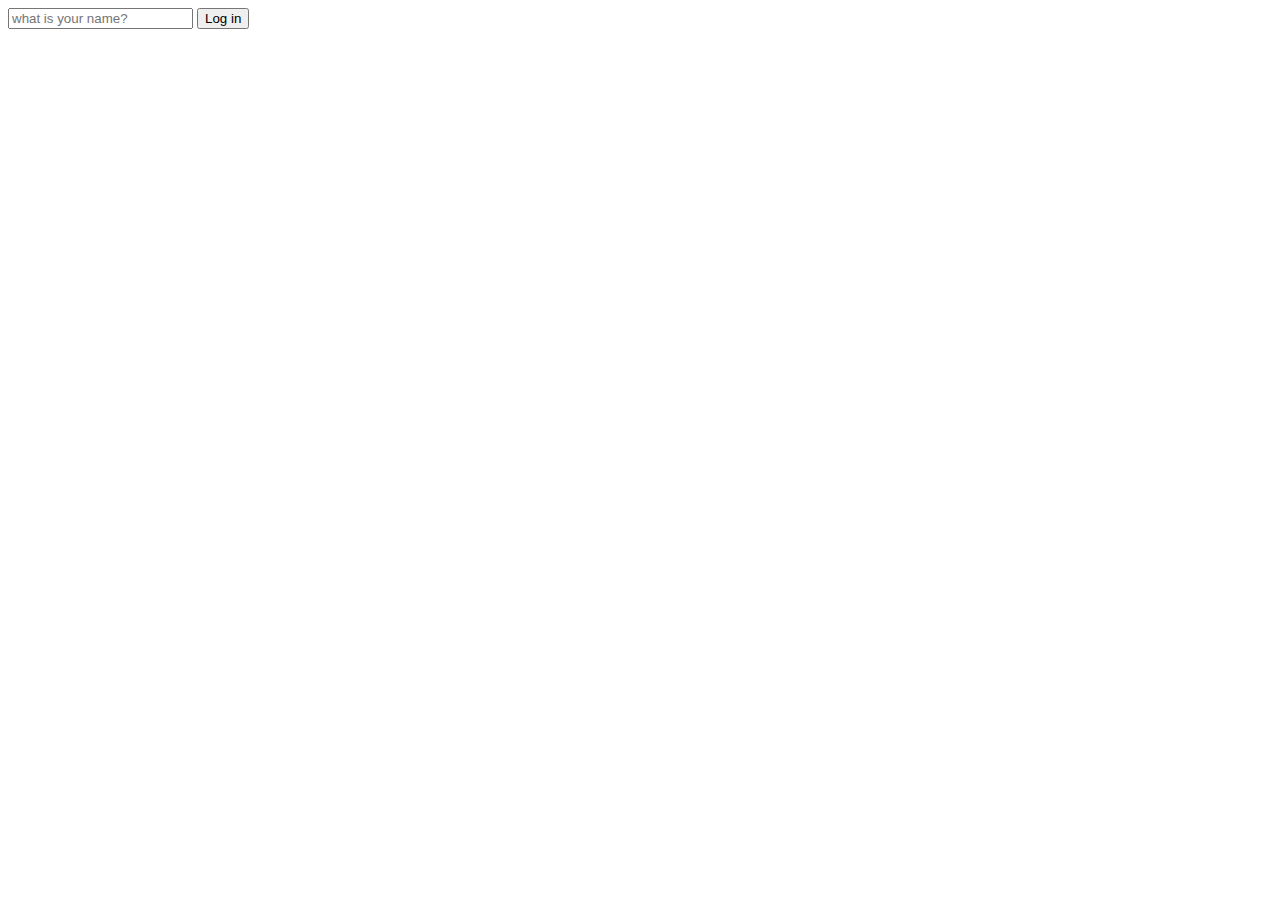
==== #4/index.html @ b5a8d208 "Finished #4.2 Events" ====
<!DOCTYPE html>
<html lang="en">
    <head>
        <meta charset="UTF-8">
        <meta http-equiv="X-UA-Compatible" content="IE=edge">
        <meta name="viewport" content="width-device-width", initial-scale="1.0">
        <link rel="stylesheet" href="style.css">
        <title>#4</title>
    </head>
</html>

<body>
    <form id="login-form">
        <!-- div 대신에 form을 넣으면? html 상에서 자동으로 입력 데이터 체크를 해줌 -->
        <!-- 제출 버튼을 누르면 페이지가 새로고침 되는데, 이는 form을 submit 하기 때문이다 -->
        <!-- 엔터를 누르면 자동으로 submit 되는데 그럼 값 입력 해줄 때 마다 새로고침 해야하나? 어떻게 고치나 -->
        <input 
            required 
            maxlength = "15" 
            type="text" 
            placeholder="what is your name?"
        />
        <button>Log in</button>
    </form>
    
    <script src="app.js"></script>
</body>
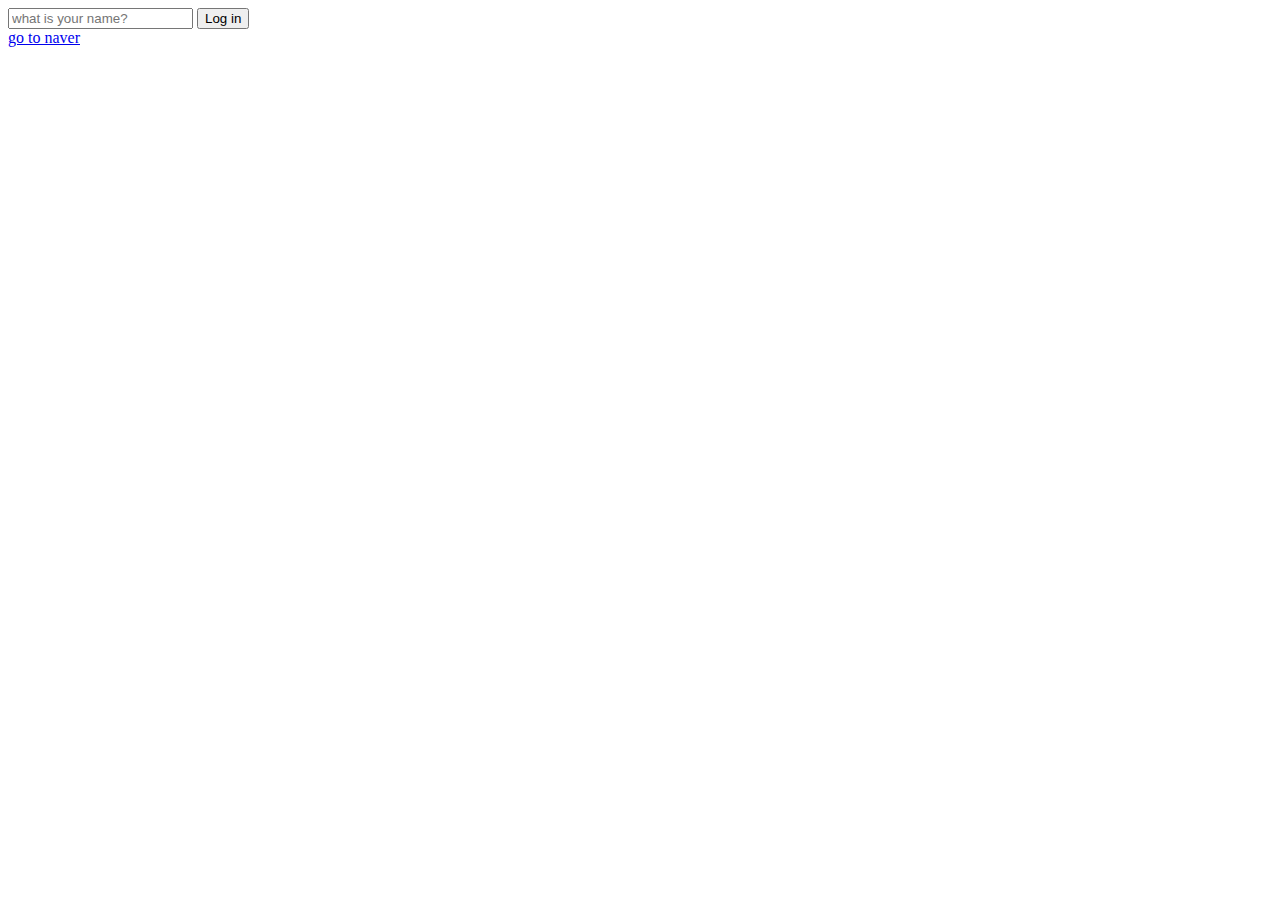
==== commit e78d99fa: "#4.3 concept of event and event.preventDefault" ====
--- a/#4/index.html
+++ b/#4/index.html
@@ -22,6 +22,7 @@
         />
         <button>Log in</button>
     </form>
-    
+    <a href="https://naver.com">go to naver</a>
+
     <script src="app.js"></script>
 </body>